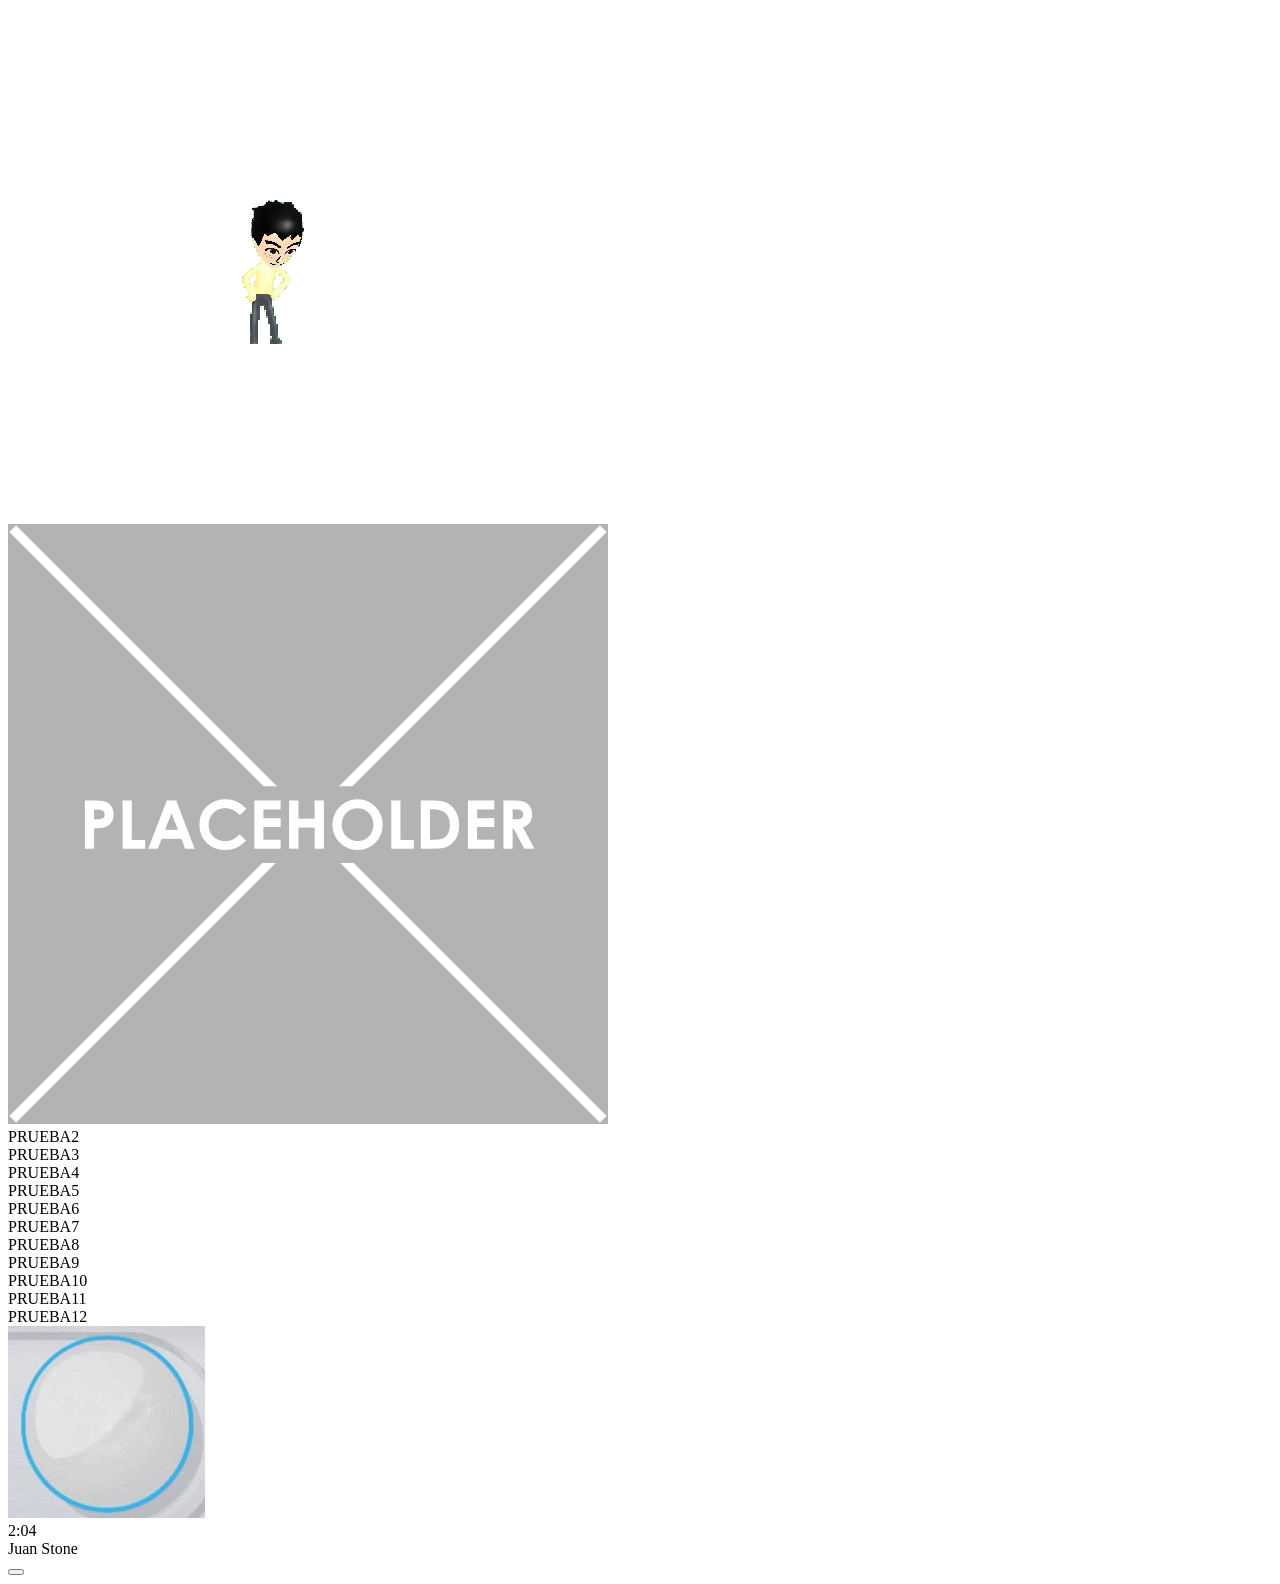
==== src/index.html @ 9880c0b3 "first commit" ====
<!DOCTYPE html>
<html lang="es">
<head>
    <meta charset="UTF-8">
    <meta name="viewport" content="width=device-width, initial-scale=1.0">
    <title>Juan Stone</title>
    <link rel="stylesheet" href="style/indice.css">
</head>
<body>

    <video autoplay loop playsinline muted >
        <source src="../media/juanma-mii.webm" type="video/webm">
    </video>
    <div id="fondo-wii">

        <div id="canales-contenedor">
            <div class="canal-Wii"><img src="../media/imagenCD.png" class="imagen-canal"></div>
            <div class="canal-Wii">PRUEBA2</div>
            <div class="canal-Wii">PRUEBA3</div>

            <div class="canal-Wii">PRUEBA4</div>
            <div class="canal-Wii">PRUEBA5</div>
            <div class="canal-Wii">PRUEBA6</div>

            <div class="canal-Wii">PRUEBA7</div>
            <div class="canal-Wii">PRUEBA8</div>
            <div class="canal-Wii">PRUEBA9</div>

            <div class="canal-Wii">PRUEBA10</div>
            <div class="canal-Wii">PRUEBA11</div>
            <div class="canal-Wii">PRUEBA12</div>
            </div>
        <div>
            <img src="../media/icono-wii-vacio.png" alt="icono de la wii vacio" id="icono-vacio">
        </div>    
        <div id="reloj"></div>    
        <div id="nombre">Juan Stone</div>
    </div>
            <a href="Contacto.html"> <button id="boton-contacto" data-tooltip="Contactame"> </button></a>
    <footer>

    </footer>

    <script src="../scripts/hora.js"></script>
</body>
</html>
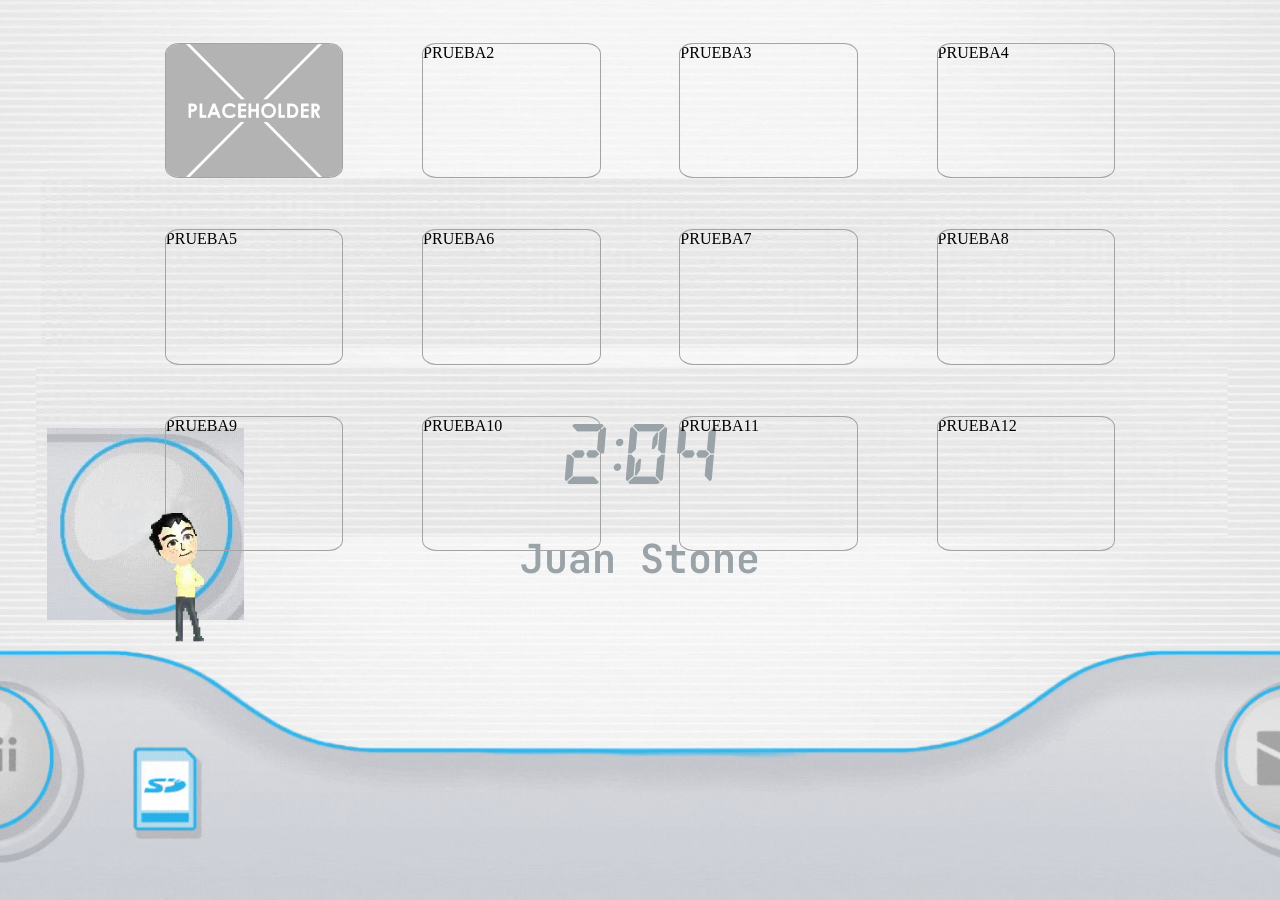
==== commit 8c479d4b: "change on netlify.toml" ====
--- a/src/index.html
+++ b/src/index.html
@@ -4,7 +4,7 @@
     <meta charset="UTF-8">
     <meta name="viewport" content="width=device-width, initial-scale=1.0">
     <title>Juan Stone</title>
-    <link rel="stylesheet" href="style/indice.css">
+    <link rel="stylesheet" href="../style/indice.css">
 </head>
 <body>
 
--- a/style/indice.css
+++ b/style/indice.css
@@ -0,0 +1,144 @@
+video{
+    position: relative;
+    z-index: 10;
+    margin-top: 27%;
+    margin-left: -2.9%;
+    height: 450px;
+    width: 450px;
+}
+:root{
+    cursor: url(../cursors/cursor_general.cur),auto;
+}
+@font-face {
+    font-family: 'DSEG14';
+    src: url("../fonts/fuenteWII/DSEG14Classic-BoldItalic.ttf") format(truetype);
+    font-weight: normal;
+    font-style: normal;
+}
+
+@font-face {
+    font-family: 'JetBrainsMono';
+    src: url("../fonts/JetBrains_Mono/JetBrainsMono-VariableFont_wght.ttf") format(truetype);
+    font-weight: 650;
+    font-style: normal;
+}
+
+#reloj{
+    font-family: 'DSEG14', monospace;
+    font-size: 60px;
+    color: #9aa3a8;
+    text-align: center;
+    padding-top: 33%;
+    z-index: 10;
+}
+
+.canal-Wii{
+    border: 1px solid rgb(163, 163, 163);
+    border-radius: 8%;
+    height: 80%;
+    width: 70%;
+    justify-self: center;
+    align-self: center;
+    overflow: hidden; 
+}
+
+#canales-contenedor{
+    position: absolute;
+    top: 3%;
+    left: 50%;
+    transform: translateX(-50%);
+    display: grid;
+    grid-template-columns: repeat(4, 1fr);
+    grid-template-rows: repeat(3, 1fr); 
+    gap: 20px 5px;
+    height: 60%;
+    width: 80%;
+    z-index: 11;
+}
+
+#nombre{
+    text-align: center;   
+    padding-top: 3.5%;
+    font-size: 40px;
+    font-family: 'JetBrainsMono', monospace ;
+    color: #9aa3a8;
+}
+.icono{
+    height: 10px;
+}
+
+#fondo-wii{
+    position: fixed;
+    top: 0;
+    left: 0;
+    width: 100vw;
+    height: 100vh;
+    background-size:cover;
+    background-position:bottom center ;
+    background-image: url(../media/fondo_wii.png);
+    background-repeat: no-repeat;
+}
+
+html,body{
+    margin:0;
+    padding:0;
+    height:100%;
+    overflow:hidden;
+}
+.imagen-canal{
+    width: 100%;
+    height: 100%;
+    object-fit: cover; 
+    display: block;
+}
+#boton-contacto{
+    height: 180px;
+    width: 180px;
+    background-color: transparent;
+    color: transparent;
+    border: transparent;
+    position: absolute;
+    margin-top: 34%;
+    margin-left: 66%;
+    border-radius: 50%;
+}
+
+
+a:hover,button:hover{
+    cursor: url(../cursors/cursor_links.cur),auto;
+
+}
+
+[data-tooltip] {
+    position: relative; 
+}
+
+[data-tooltip]::after {
+    content: attr(data-tooltip); 
+    position: absolute;
+    bottom: 110%; 
+    left: 50%;
+    transform: translateX(-50%);
+    border-radius: 999px;
+    border: 1px solid black;
+    background: white;
+    color: black;
+    padding: 6px 12px;
+    font-size: 13px;
+    white-space: nowrap; 
+    opacity: 0;
+    pointer-events: none; 
+    transition: opacity 0.2s ease, transform 0.2s ease;
+    z-index: 100;
+}
+
+[data-tooltip]:hover::after {
+    opacity: 1;
+
+}
+
+#icono-vacio{
+    position: fixed;
+    margin-top: 33.45%;
+    margin-left: 3.7%;
+}
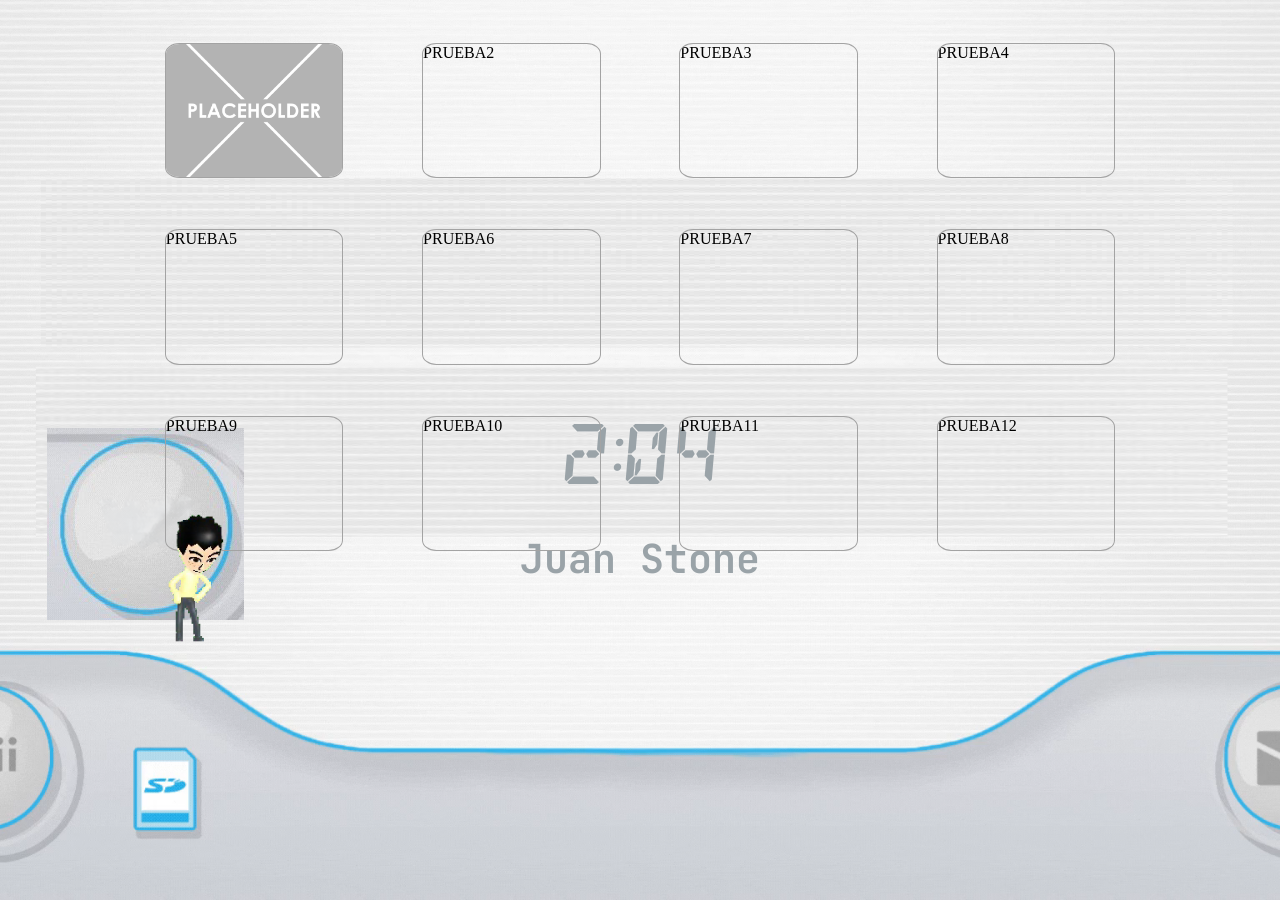
==== commit 97d74fbb: "evitar zoom" ====
--- a/src/index.html
+++ b/src/index.html
@@ -42,5 +42,6 @@
     </footer>
 
     <script src="../scripts/hora.js"></script>
+    <script src="../scripts/evitarZoom.js"></script>
 </body>
 </html>
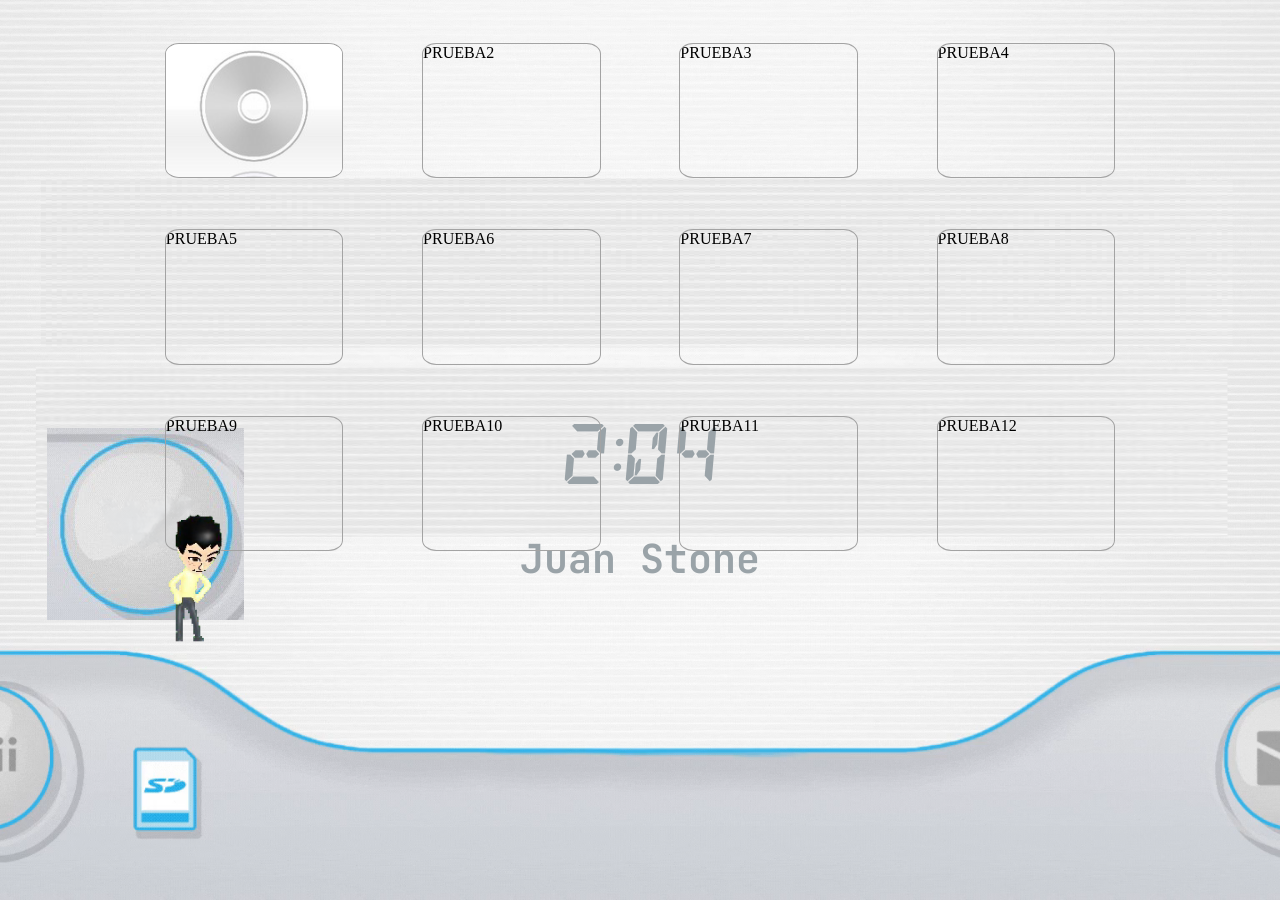
==== commit 12d589aa: "Cambio imagencd y añadido efecto hover" ====
--- a/src/index.html
+++ b/src/index.html
@@ -14,7 +14,7 @@
     <div id="fondo-wii">
 
         <div id="canales-contenedor">
-            <div class="canal-Wii"><img src="../media/imagenCD.png" class="imagen-canal"></div>
+            <div class="canal-Wii"><img src="../media/imagenCD.jpg" class="imagen-canal"></div>
             <div class="canal-Wii">PRUEBA2</div>
             <div class="canal-Wii">PRUEBA3</div>
 
--- a/style/indice.css
+++ b/style/indice.css
@@ -7,7 +7,7 @@
     width: 450px;
 }
 :root{
-    cursor: url(../cursors/cursor_general.cur),auto;
+    cursor: url(../cursors/cursor_general.cur)16 16,auto;
 }
 @font-face {
     font-family: 'DSEG14';
@@ -41,7 +41,10 @@
     align-self: center;
     overflow: hidden; 
 }
-
+.canal-Wii:hover{
+ border: 1px solid rgb(59, 179, 238);
+ box-shadow: 1px rgb(59, 179, 238) ;
+}
 #canales-contenedor{
     position: absolute;
     top: 3%;
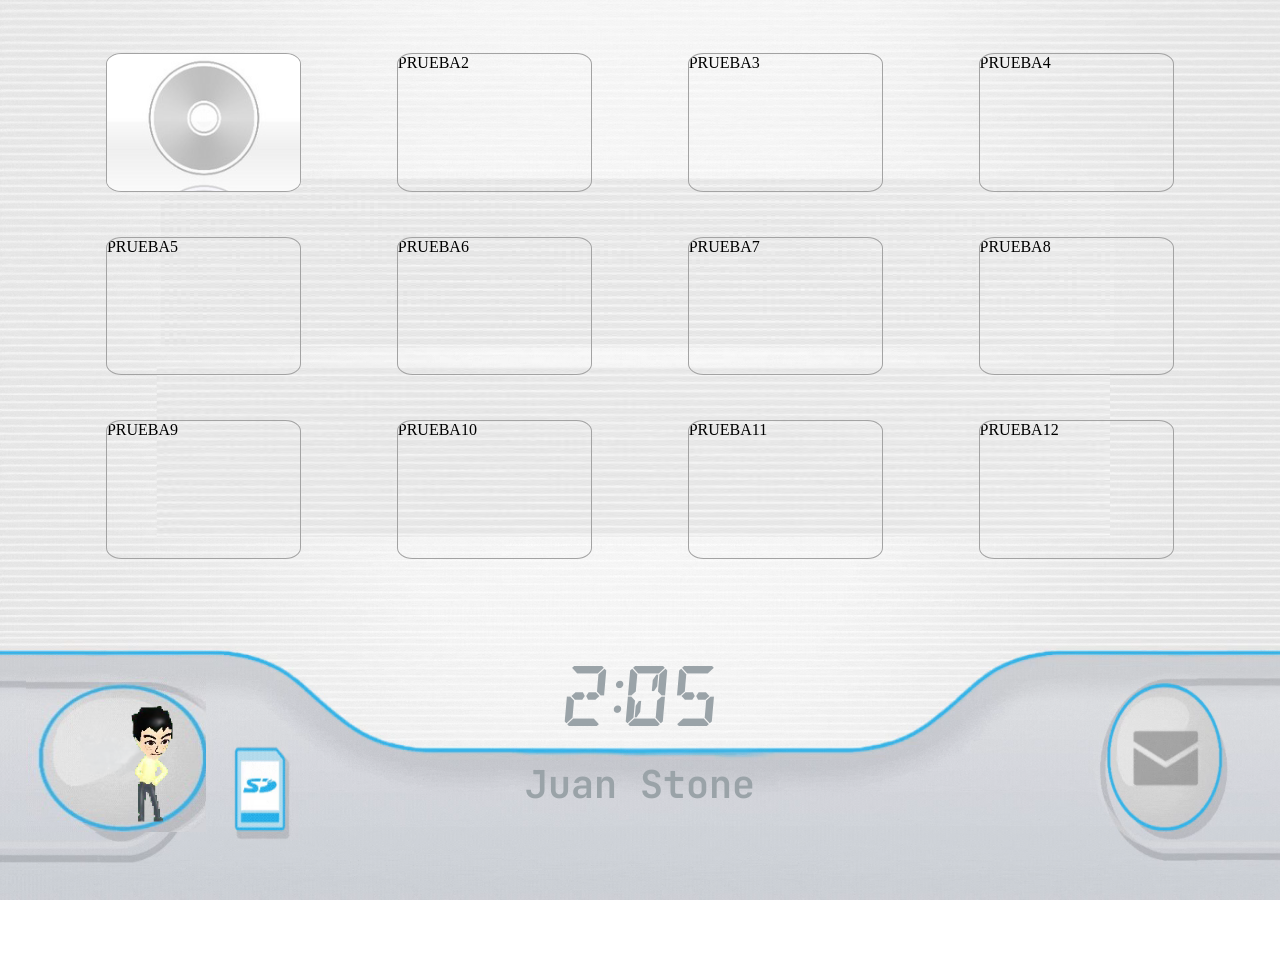
==== commit 9dacf5bd: "Favicon, media queries para 16:10 ajustado" ====
--- a/src/index.html
+++ b/src/index.html
@@ -5,6 +5,7 @@
     <meta name="viewport" content="width=device-width, initial-scale=1.0">
     <title>Juan Stone</title>
     <link rel="stylesheet" href="../style/indice.css">
+    <link rel="shortcut icon" href="../media/favicon_juanStone.png" type="image/x-icon">
 </head>
 <body>
 
--- a/style/indice.css
+++ b/style/indice.css
@@ -1,147 +1,214 @@
-video{
-    position: relative;
-    z-index: 10;
-    margin-top: 27%;
-    margin-left: -2.9%;
-    height: 450px;
-    width: 450px;
-}
-:root{
-    cursor: url(../cursors/cursor_general.cur)16 16,auto;
-}
+html,
+body {
+    margin: 0;
+    padding: 0;
+    width: 100%;
+    height: 100%;
+    overflow: hidden;
+}
+
+:root {
+    cursor: url(../cursors/cursor_general.cur) 16 16, auto;
+}
+
 @font-face {
     font-family: 'DSEG14';
-    src: url("../fonts/fuenteWII/DSEG14Classic-BoldItalic.ttf") format(truetype);
+    src: url("../fonts/fuenteWII/DSEG14Classic-BoldItalic.ttf") format("truetype");
     font-weight: normal;
     font-style: normal;
 }
 
 @font-face {
     font-family: 'JetBrainsMono';
-    src: url("../fonts/JetBrains_Mono/JetBrainsMono-VariableFont_wght.ttf") format(truetype);
+    src: url("../fonts/JetBrains_Mono/JetBrainsMono-VariableFont_wght.ttf") format("truetype");
     font-weight: 650;
     font-style: normal;
 }
 
-#reloj{
+#fondo-wii {
+    position: fixed;
+    inset: 0;
+    width: 100%;
+    height: 100%;
+    background-image: url("../media/fondo_wii.png");
+    background-size: 100% 100%;
+    background-position: center;
+    background-repeat: no-repeat;
+}
+
+#canales-contenedor {
+    position: absolute;
+    top: 4%;
+    left: 50%;
+    transform: translateX(-50%);
+    width: 80%;
+    height: 60%;
+    display: grid;
+    grid-template-columns: repeat(4, 1fr);
+    grid-template-rows: repeat(3, 1fr);
+    gap: 2% 1%;
+    z-index: 11;
+}
+
+.canal-Wii {
+    width: 70%;
+    height: 80%;
+    justify-self: center;
+    align-self: center;
+    border: 1px solid rgb(163, 163, 163);
+    border-radius: 8%;
+    overflow: hidden;
+    box-sizing: border-box;
+}
+
+.canal-Wii:hover {
+    border: 1px solid rgb(59, 179, 238);
+    box-shadow: 0 0 6px rgba(59, 179, 238, 0.8);
+}
+
+.imagen-canal {
+    width: 100%;
+    height: 100%;
+    object-fit: cover;
+    display: block;
+}
+
+video {
+    position: absolute;
+    left: -2.5%;
+    bottom: -8%;
+    width: 25vw;
+    max-width: 450px;
+    min-width: 300px;
+    height: auto;
+    z-index: 10;
+}
+
+#reloj {
+    position: absolute;
+    left: 50%;
+    bottom: 19%;
+    transform: translateX(-50%);
+    z-index: 10;
+
+    margin: 0;
+    padding: 0;
+
     font-family: 'DSEG14', monospace;
-    font-size: 60px;
+    font-size: clamp(2rem, 5vw, 3.75rem);
     color: #9aa3a8;
     text-align: center;
-    padding-top: 33%;
-    z-index: 10;
-}
-
-.canal-Wii{
-    border: 1px solid rgb(163, 163, 163);
-    border-radius: 8%;
-    height: 80%;
-    width: 70%;
-    justify-self: center;
-    align-self: center;
-    overflow: hidden; 
-}
-.canal-Wii:hover{
- border: 1px solid rgb(59, 179, 238);
- box-shadow: 1px rgb(59, 179, 238) ;
-}
-#canales-contenedor{
-    position: absolute;
-    top: 3%;
-    left: 50%;
-    transform: translateX(-50%);
-    display: grid;
-    grid-template-columns: repeat(4, 1fr);
-    grid-template-rows: repeat(3, 1fr); 
-    gap: 20px 5px;
-    height: 60%;
-    width: 80%;
-    z-index: 11;
-}
-
-#nombre{
-    text-align: center;   
-    padding-top: 3.5%;
-    font-size: 40px;
-    font-family: 'JetBrainsMono', monospace ;
+    white-space: nowrap;
+}
+
+#nombre {
+    position: absolute;
+    left: 50%;
+    bottom: 10%;
+    transform: translateX(-50%);
+    z-index: 10;
+
+    margin: 0;
+    padding: 0;
+
+    font-size: clamp(1.5rem, 3vw, 2.5rem);
+    font-family: 'JetBrainsMono', monospace;
     color: #9aa3a8;
-}
-.icono{
+    text-align: center;
+    white-space: nowrap;
+}
+
+.icono {
     height: 10px;
 }
 
-#fondo-wii{
-    position: fixed;
-    top: 0;
-    left: 0;
-    width: 100vw;
-    height: 100vh;
-    background-size:cover;
-    background-position:bottom center ;
-    background-image: url(../media/fondo_wii.png);
-    background-repeat: no-repeat;
-}
-
-html,body{
-    margin:0;
-    padding:0;
-    height:100%;
-    overflow:hidden;
-}
-.imagen-canal{
-    width: 100%;
-    height: 100%;
-    object-fit: cover; 
-    display: block;
-}
-#boton-contacto{
-    height: 180px;
-    width: 180px;
+#boton-contacto {
+    position: absolute;
+    right: 5vw;
+    bottom: 5vh;
+
+    width: 12vw;
+    height: 12vw;
+    max-width: 180px;
+    max-height: 180px;
+
     background-color: transparent;
     color: transparent;
     border: transparent;
-    position: absolute;
-    margin-top: 34%;
-    margin-left: 66%;
     border-radius: 50%;
-}
-
-
-a:hover,button:hover{
-    cursor: url(../cursors/cursor_links.cur),auto;
-
+
+    z-index: 20;
+}
+
+#icono-vacio {
+    position: absolute;
+    height:17.2vh;
+    width:20vh;
+    left: 4vw;
+    bottom: 7.6vh;
+    z-index: 10;
+}
+
+a:hover,
+button:hover {
+    cursor: url(../cursors/cursor_links.cur), auto;
 }
 
 [data-tooltip] {
-    position: relative; 
+    position: relative;
 }
 
 [data-tooltip]::after {
-    content: attr(data-tooltip); 
-    position: absolute;
-    bottom: 110%; 
-    left: 50%;
-    transform: translateX(-50%);
+    content: attr(data-tooltip);
+    position: absolute;
+    left: 50%;
+    bottom: 110%;
+    transform: translateX(-50%);
+
+    padding: 6px 12px;
+
+    border: 1px solid black;
     border-radius: 999px;
-    border: 1px solid black;
+
     background: white;
     color: black;
-    padding: 6px 12px;
+
     font-size: 13px;
-    white-space: nowrap; 
+    white-space: nowrap;
+
     opacity: 0;
-    pointer-events: none; 
-    transition: opacity 0.2s ease, transform 0.2s ease;
+    pointer-events: none;
+
+    transition:
+        opacity 0.2s ease,
+        transform 0.2s ease;
+
     z-index: 100;
 }
 
 [data-tooltip]:hover::after {
     opacity: 1;
-
-}
-
-#icono-vacio{
-    position: fixed;
-    margin-top: 33.45%;
-    margin-left: 3.7%;
-}+    transform: translateX(-50%) translateY(-2px);
+}
+
+@media (max-aspect-ratio: 16/9) {
+    #canales-contenedor {
+        width: 90%;
+    }
+
+    video {
+    position: absolute;
+    left: -4%;
+    bottom: -6.5%;
+    max-width: 650px;
+    min-width: 400px;
+    height: auto;
+    z-index: 10;
+    }
+    #icono-vacio{
+        left:2%;
+    }
+    #boton-contacto {
+        right: 4vw;
+    }
+}
